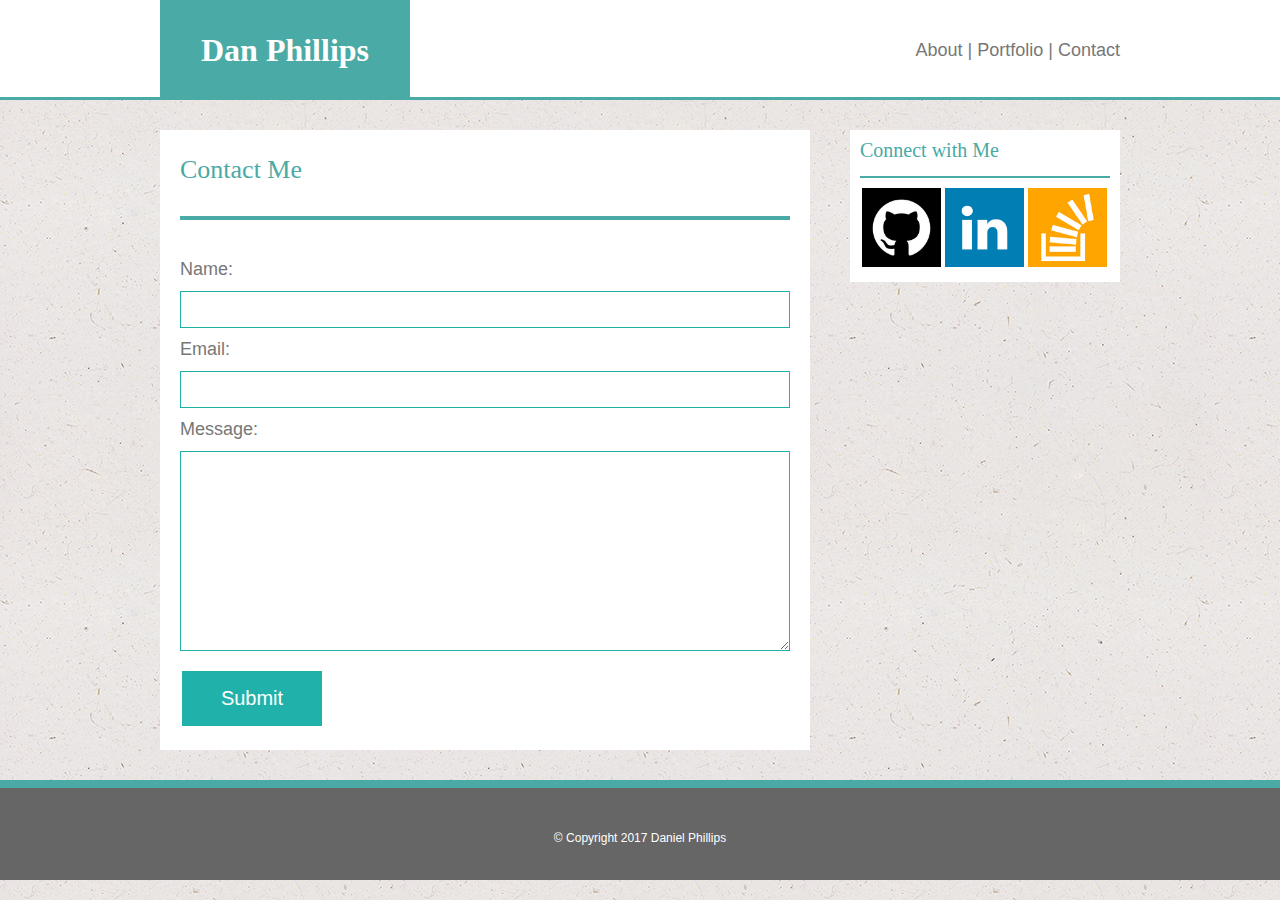
==== contact.html @ a6c8f204 "first update" ====
<!DOCTYPE html>
<html>
<head>
    <title>Contact Me</title>
    <link rel="stylesheet" type="text/css" href="assets/css/reset.css">
    <link rel="stylesheet" type="text/css" href="assets/css/style.css">
    <meta name="viewport" content="initial-scale=1">
</head>
<header>
    <div id="top-wrap">
        <div id="headname">Dan Phillips</div>
        <nav>
          <a href="index.html">About</a> |
          <a href="portfolio.html">Portfolio</a> |
          <a href="contact.html">Contact</a>
        </nav>
    </div>
</header>

<body background="assets/images/ep_naturalwhite.png">
  <div class="wrapper">
    <div id="midwrap">
        <div id="leftmain">
            <h1>Contact Me</h1>
            <br>
            <hr id="hrthick">
            <br>
            <form id="formstuff">
                Name:<br>
                <input type="text" name="username"><br>
                Email:<br>
                <input type="email" name="psw"><br>
                Message:<br>
                <textarea id="fmsg" cols="74" rows="5"></textarea><br>
                <form method="post" action="mailto:dlphillips@gmail.com"/>
                <input type="submit" value="Submit"/> 
            </form>
        </div>
        <div id="rightmain">
            <h2>Connect with Me</h2>
            <br>
            <hr id="hrthin">
            <div id="social">
                <center>
                    <ul>
                      <li><a href="https://github.com/dlphillips" target="_blank">
                            <img border="6" alt="GitHub" src="assets/images/gh.png" width="79"></a></li>
                      <li><a href="https://www.linkedin.com/in/danphillips1/" target="_blank">
                            <img border="6" alt="LinkedIn" src="assets/images/li.png" width="79"></a></li>
                      <li><a href="http://stackoverflow.com/users/7483637/dan-phillips" target="_blank">
                            <img border="6" alt="stackoverflow" src="assets/images/so.png" width="79"></a></li>
                    </ul>
                </center>         
            </div> 
        </div>    
    </div>
  </div>
  <div class="clear"></div>
  <footer>&copy Copyright 2017 Daniel Phillips</footer>
</body>
</html>
---- assets/css/style.css ----
* {
	box-sizing: border-box;
	margin-top: 0px;
}

.wrapper {
	width: 960px;
	margin: 0 auto;
	font-family: 'Arial', 'Helvetica Neue', Helvetica, sans-serif;
	/*   font-variant: small-caps;*/
	margin-top: 30px;
	color: #777777;
}

header {
	background-color: #ffffff;
	height: 100px;
	line-height: 100px;
	font-size: 32px;
	font-weight: bold;
	border-bottom: 3px solid #4aaaa5;
}

#headname {
	background-color: #4aaaa5;
	font-family: 'Georgia', Times, Times New Roman, serif;
	/*	font-variant: small-caps;*/
	color: white;
	width: 250px;
	float: left;
	text-align: center;
	height: 100px;
	line-height: 100px;
}

#top-wrap {
	clear: both;
	width: 960px;
	margin: 0 auto;
}

#hrthick {
	border: 3px solid #dddddd;
}

nav {
	float: right;
	font-family: 'Arial', 'Helvetica Neue', Helvetica, sans-serif;
	/*	font-variant: small-caps;*/
	font-size: 18px;
	font-weight: normal;
	color: #777777;
}

nav a:link, a:visited {
	color: #777777 ;
	text-align: center;
	text-decoration: none;
	display: inline-block;
}

nav a:hover, a:active {
	background-color: #4aaaa5;
	color: white;
}

#midwrap {
	clear: both;
	background-color: #ffffff;
	border-color: #dddddd;
	border-width: 2px;
	width: 960px;
	margin: 0 auto;
}

h1 {
	color: #4aaaa5;
	font-family: 'Georgia', Times, Times New Roman, serif;
	font-size: 26px;
}

h2 {
	color: #4aaaa5;
	font-family: 'Georgia', Times, Times New Roman, serif;
	font-size: 20px;
}

#hrthick{
	border: 2px solid #4aaaa5;
}

#hrthin{
	border: 1px solid #4aaaa5;
}

#pic {
	clear: both;
	float: left;
	width: 150px;
	height: 150px;
	margin-right: 10px;
}

#leftmain {
	float: left;
	width: 650px;
	background-color:#fff;
	font-size: 18px;
	padding: 20px;
	padding-left: 20px;
	padding-top: 20px;
	line-height: 1.5;
}

#rightmain {
	float: right;
	width: 270px;
	background-color: #fff;
	text-align: left;
	padding: 10px;
}

table { 
	border-spacing: 10px;
	border-collapse: separate;
}

td { 
	margin: 10px;
	width: 260px;
	height: 200px;
	vertical-align:bottom;
	text-align:center;
	padding-bottom: 15px;
}

.img {
	z-index: -1;
}


.tbl_img {
	background-size: contain;
	background-repeat: no-repeat;
}

.overtext {
	background-color: #4aaaa5;
	color: white;
	text-align: center;	
	line-height: 50px;
	opacity: 0.9;
}

ul {
	list-style-type: none;
	margin: 0;
	padding: 0;
	overflow: hidden;
}

li {
	float: left;
}

li a {
	display: block;
	color: white;
	text-align: center;
	margin: 2px;
	text-decoration: none;
}

.clear {
	clear: both;
}

footer {
	font-family: 'Arial', 'Helvetica Neue', Helvetica, sans-serif;
	/*	font-variant: small-caps;*/
	font-size: 12px;
	height: 100px;
	line-height: 100px;
	background-color: #666666;
	text-align: center;
	color: white;
	margin-top: 30px;
	border-top: 8px solid #4aaaa5;
}

input {
	width: 100%;
	padding: 6px 6px;
	margin: 8px 0;
	border-color: lightseagreen;
	border-width: 1px;
	border-style: solid;
	color: #848484;
	font-size: 20px;
}

#fmsg {
	height: 200px;
}

textarea {
	border: solid 1px lightseagreen;
	width: 100%;
	padding: 6px 6px;
	margin: 8px 0;
	color: #848484;
	font-size: 20px;
}

input[type=button], input[type=submit], input[type=reset] {
	background-color: lightseagreen;
	border: none;
	color: white;
	padding: 16px 32px;
	text-decoration: none;
	margin: 4px 2px;
	cursor: pointer;
	width: 140px;
	font-size: 20px;
	text-align: center;
}


@media (max-width: 980px) {
	#midwrap {
		width: 95%;
	}
	.wrapper {
		width: auto;
	}

	#leftmain {
		width: 60%;
	}

	#top-wrap {
		clear: both;
		width: auto;
	}
	nav {
		margin-right: 15px;
	}
	
	td {
		display: inline-block;
	}

	.overtext {
		background-color: #4aaaa5;
		color: white;
		text-align: center;	
		line-height: 50px;
		opacity: 0.9;
	}

}

@media (max-width: 768px) {

	#midwrap {
		clear: both;
		background-color: #ffffff;
		border-color: #dddddd;
		border-width: 2px;
	}

	#leftmain {
		width: 100%;
	}

	#rightmain {
		float: left;
		margin-top: 15px;
		width: 100%;
	}

	#top-wrap {
		clear: both;
		width: auto;
	}
	table {
		display: table;
	}

	.overtext {
		background-color: #4aaaa5;
		color: white;
		text-align: center;	
		line-height: 50px;
		opacity: 0.9;
	}

}

@media (max-width: 640px) {

	footer {
		width: 100%;
		margin: 15px;
	}

	nav {
		float: left;
		text-align: center;
		background-color: #ffffff;
		line-height: 50px;
		margin-bottom: 15px;
		width: 100%;
	}

	#headname {
		width: 100%;
		text-align: center;
		position: static;
	}

	td {display: inline-block;}

	.overtext {
		background-color: #4aaaa5;
		color: white;
		text-align: center;	
		line-height: 50px;
		opacity: 0.9;
	}

}
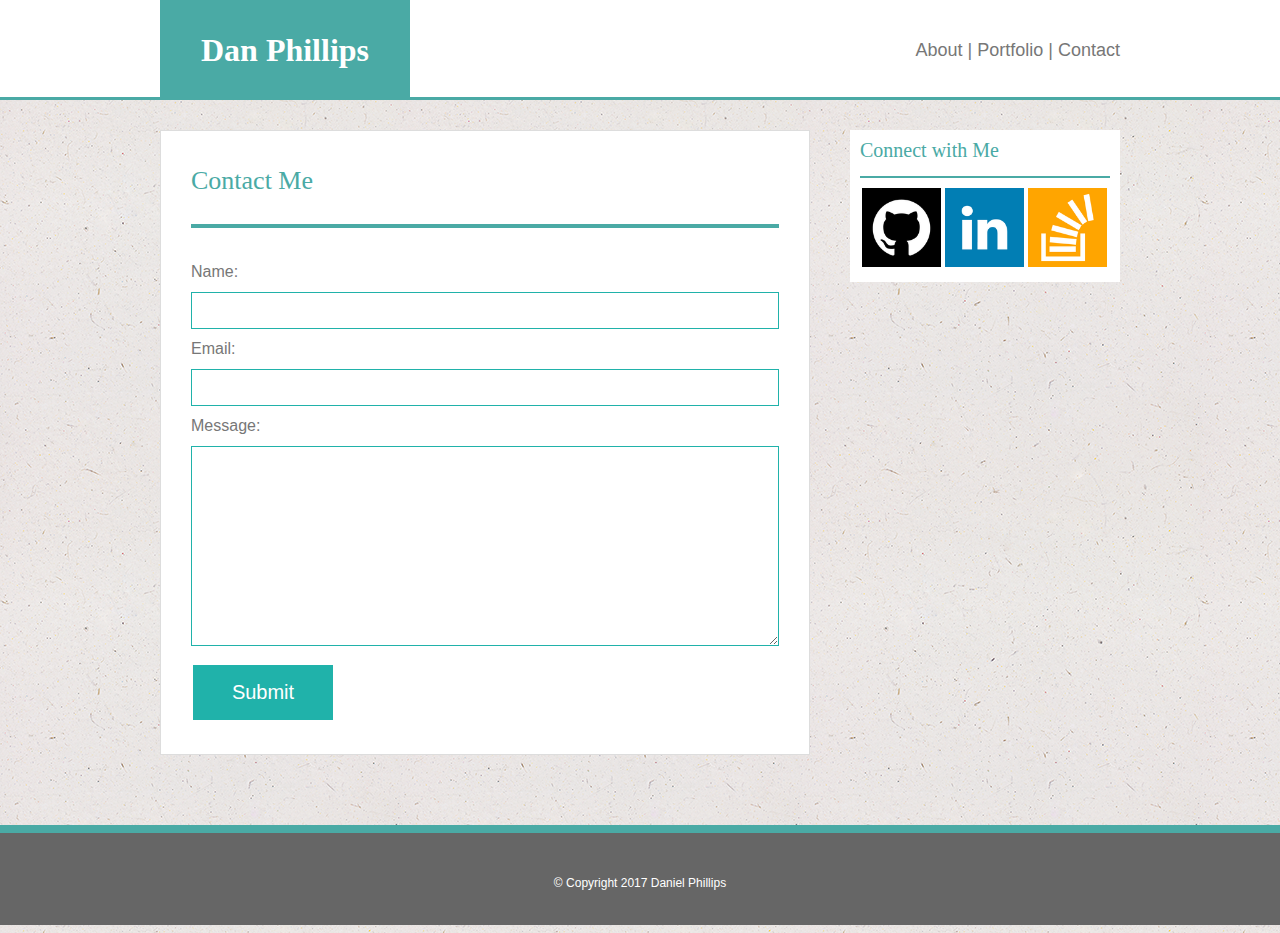
==== commit 9a014efa: "final submission" ====
--- a/contact.html
+++ b/contact.html
@@ -13,8 +13,8 @@
           <a href="index.html">About</a> |
           <a href="portfolio.html">Portfolio</a> |
           <a href="contact.html">Contact</a>
-        </nav>
-    </div>
+      </nav>
+  </div>
 </header>
 
 <body background="assets/images/ep_naturalwhite.png">
@@ -44,18 +44,18 @@
                 <center>
                     <ul>
                       <li><a href="https://github.com/dlphillips" target="_blank">
-                            <img border="6" alt="GitHub" src="assets/images/gh.png" width="79"></a></li>
-                      <li><a href="https://www.linkedin.com/in/danphillips1/" target="_blank">
+                        <img border="6" alt="GitHub" src="assets/images/gh.png" width="79"></a></li>
+                        <li><a href="https://www.linkedin.com/in/danphillips1/" target="_blank">
                             <img border="6" alt="LinkedIn" src="assets/images/li.png" width="79"></a></li>
-                      <li><a href="http://stackoverflow.com/users/7483637/dan-phillips" target="_blank">
-                            <img border="6" alt="stackoverflow" src="assets/images/so.png" width="79"></a></li>
-                    </ul>
-                </center>         
-            </div> 
-        </div>    
-    </div>
-  </div>
-  <div class="clear"></div>
-  <footer>&copy Copyright 2017 Daniel Phillips</footer>
-</body>
-</html>+                            <li><a href="http://stackoverflow.com/users/7483637/dan-phillips" target="_blank">
+                                <img border="6" alt="stackoverflow" src="assets/images/so.png" width="79"></a></li>
+                            </ul>
+                        </center>         
+                    </div> 
+                </div>    
+            </div>
+        </div>
+        <div class="clear"></div>
+        <footer>&copy Copyright 2017 Daniel Phillips</footer>
+    </body>
+    </html>--- a/assets/css/style.css
+++ b/assets/css/style.css
@@ -7,7 +7,6 @@
 	width: 960px;
 	margin: 0 auto;
 	font-family: 'Arial', 'Helvetica Neue', Helvetica, sans-serif;
-	/*   font-variant: small-caps;*/
 	margin-top: 30px;
 	color: #777777;
 }
@@ -24,7 +23,6 @@
 #headname {
 	background-color: #4aaaa5;
 	font-family: 'Georgia', Times, Times New Roman, serif;
-	/*	font-variant: small-caps;*/
 	color: white;
 	width: 250px;
 	float: left;
@@ -46,7 +44,6 @@
 nav {
 	float: right;
 	font-family: 'Arial', 'Helvetica Neue', Helvetica, sans-serif;
-	/*	font-variant: small-caps;*/
 	font-size: 18px;
 	font-weight: normal;
 	color: #777777;
@@ -102,13 +99,13 @@
 }
 
 #leftmain {
-	float: left;
-	width: 650px;
-	background-color:#fff;
-	font-size: 18px;
-	padding: 20px;
-	padding-left: 20px;
-	padding-top: 20px;
+	padding: 30px;
+	margin: 0 0 40px 0;
+	width: 100%;
+	max-width: 650px;
+	float: left;
+	background: #fff;
+	border: 1px solid #ddd;
 	line-height: 1.5;
 }
 
@@ -120,35 +117,33 @@
 	padding: 10px;
 }
 
-table { 
-	border-spacing: 10px;
-	border-collapse: separate;
-}
-
-td { 
-	margin: 10px;
-	width: 260px;
-	height: 200px;
-	vertical-align:bottom;
-	text-align:center;
-	padding-bottom: 15px;
-}
-
-.img {
-	z-index: -1;
-}
-
-
-.tbl_img {
-	background-size: contain;
-	background-repeat: no-repeat;
-}
-
-.overtext {
+.img-wrapper {
+	position: relative;
+	width: 274px;
+	overflow: auto;
+	float: left;
+	margin: 20px 0 25px;
+}
+
+.img-wrapper:nth-child(odd) {
+	margin-right: 40px;
+}
+
+.img-wrapper img {
+	width: 100%;
+	border: 0 none;
+}
+
+.img-wrapper p {
+	position: absolute;
+	left: 0;
+	bottom: 0;
+	margin-bottom: 15px;
+	width: 100%;
 	background-color: #4aaaa5;
 	color: white;
 	text-align: center;	
-	line-height: 50px;
+	line-height: 30px;
 	opacity: 0.9;
 }
 
@@ -177,7 +172,6 @@
 
 footer {
 	font-family: 'Arial', 'Helvetica Neue', Helvetica, sans-serif;
-	/*	font-variant: small-caps;*/
 	font-size: 12px;
 	height: 100px;
 	line-height: 100px;
@@ -246,87 +240,72 @@
 		margin-right: 15px;
 	}
 	
-	td {
-		display: inline-block;
-	}
-
-	.overtext {
-		background-color: #4aaaa5;
-		color: white;
-		text-align: center;	
-		line-height: 50px;
-		opacity: 0.9;
-	}
-
-}
-
-@media (max-width: 768px) {
-
-	#midwrap {
-		clear: both;
-		background-color: #ffffff;
-		border-color: #dddddd;
-		border-width: 2px;
-	}
-
-	#leftmain {
+	.img-wrapper {
+		position: relative;
 		width: 100%;
 	}
 
-	#rightmain {
-		float: left;
-		margin-top: 15px;
-		width: 100%;
-	}
-
-	#top-wrap {
-		clear: both;
-		width: auto;
-	}
-	table {
-		display: table;
-	}
-
-	.overtext {
-		background-color: #4aaaa5;
-		color: white;
-		text-align: center;	
-		line-height: 50px;
-		opacity: 0.9;
-	}
-
-}
-
-@media (max-width: 640px) {
-
-	footer {
-		width: 100%;
-		margin: 15px;
-	}
-
-	nav {
-		float: left;
-		text-align: center;
-		background-color: #ffffff;
-		line-height: 50px;
-		margin-bottom: 15px;
-		width: 100%;
-	}
-
-	#headname {
-		width: 100%;
-		text-align: center;
-		position: static;
-	}
-
-	td {display: inline-block;}
-
-	.overtext {
-		background-color: #4aaaa5;
-		color: white;
-		text-align: center;	
-		line-height: 50px;
-		opacity: 0.9;
-	}
-
-}+	@media (max-width: 768px) {
+
+		#midwrap {
+			clear: both;
+			background-color: #ffffff;
+			border-color: #dddddd;
+			border-width: 2px;
+		}
+
+		#leftmain {
+			width: 650px;
+		}
+
+		#rightmain {
+			float: left;
+			margin-top: 15px;
+			width: 100%;
+		}
+
+		#top-wrap {
+			clear: both;
+			width: auto;
+		}
+
+		.img-wrapper {
+			position: relative;
+			width: 274px;
+			overflow: auto;
+			margin: 20px 0 25px;
+		}
+
+	}
+
+	@media (max-width: 640px) {
+
+		footer {
+			width: 100%;
+			margin: 15px;
+		}
+
+		nav {
+			float: left;
+			text-align: center;
+			background-color: #ffffff;
+			line-height: 50px;
+			margin-bottom: 15px;
+			width: 100%;
+		}
+
+		#headname {
+			width: 100%;
+			text-align: center;
+			position: static;
+		}
+
+		.img-wrapper {
+			position: relative;
+			width: 100%;
+		}
+
+		#leftmain {
+			width: 100%;
+		}
+	}